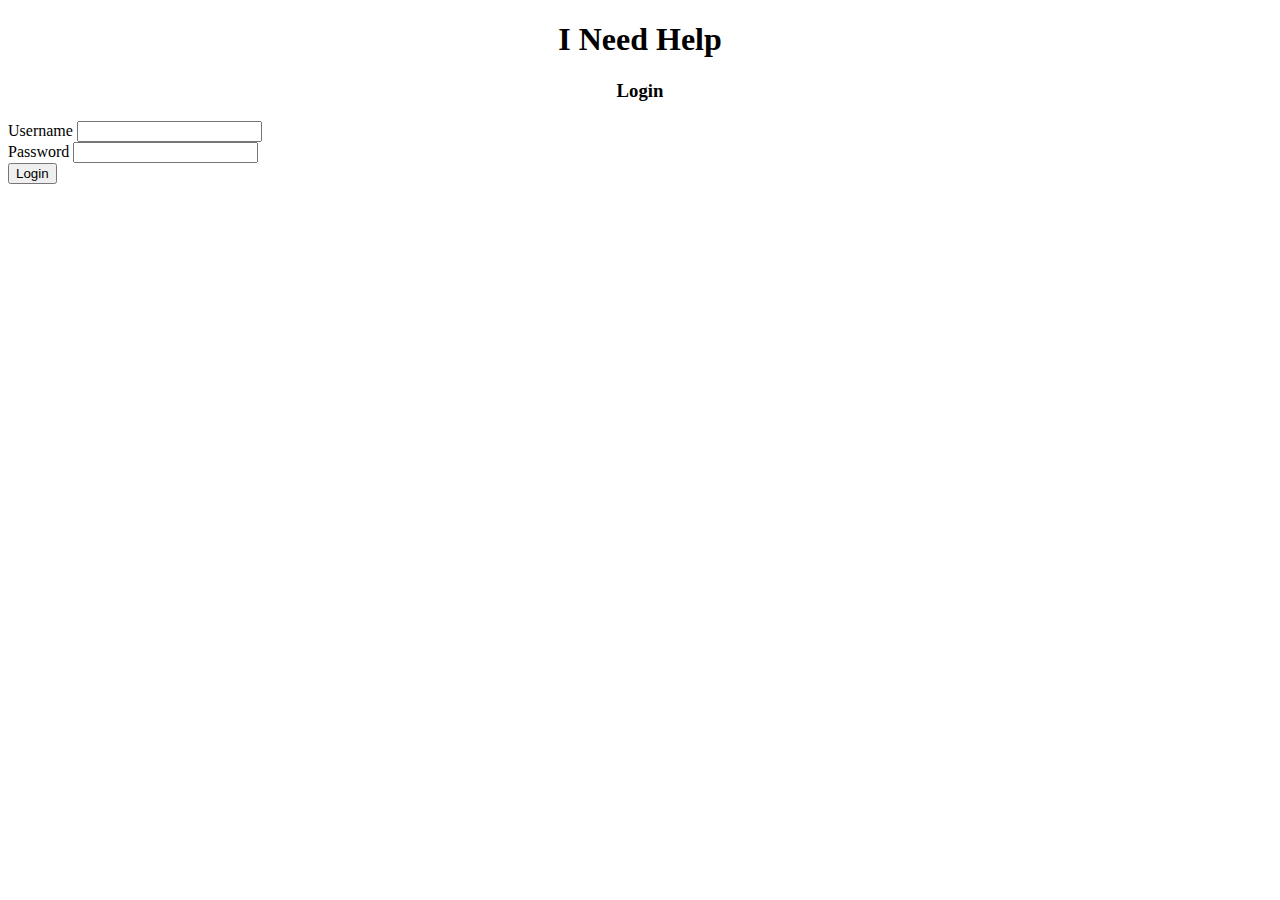
==== joshfrontend/index.html @ 059983da "Start HTML based login" ====
<!doctype html>
<html lang="en">

  <head>
    <!-- Required meta tags -->
    <meta charset="utf-8">
    <meta name="viewport" content="width=device-width, initial-scale=1, shrink-to-fit=no">

    <!-- Styles -->
    <link rel="stylesheet" href="https://stackpath.bootstrapcdn.com/bootstrap/4.1.0/css/bootstrap.min.css" integrity="sha384-9gVQ4dYFwwWSjIDZnLEWnxCjeSWFphJiwGPXr1jddIhOegiu1FwO5qRGvFXOdJZ4" crossorigin="anonymous">
    <link rel="stylesheet" href="css/styles.css">

    <title>I Need Help</title>
  </head>

  <body>
    <div class="container">

      <div class="row">
        <div class="col-12">
          <center><h1>I Need Help</h1></center>
        </div>
      </div>

      <div class="row">
        <div class="col-12">
          <center><h3>Login</h3></center>
        </div>
      </div>

      <div class="row">
        <div class="col-12">
          <form onsubmit="return false;">
            <div class="form-group">
              <label for="loginFormUsername">Username</label>
              <input type="text" class="form-control" id="loginFormUsername" placeholder="">
            </div>
            <div class="form-group">
              <label for="loginFormPassword">Password</label>
              <input type="password" class="form-control" id="loginFormPassword" placeholder="">
            </div>
            <div class="form-group">
              <input type="submit" class="form-control" id="loginFormSubmit" value="Login" onclick="submitLogin()">
            </div>
            <b id="loginFailText" style="display:none;">Invalid Username or Password!</b>
          </form>
        </div>
      </div>

    <!-- Scripts, jquery, popper, ajax -->
    <script
    src="https://code.jquery.com/jquery-3.3.1.min.js"
    integrity="sha256-FgpCb/KJQlLNfOu91ta32o/NMZxltwRo8QtmkMRdAu8="
    crossorigin="anonymous"></script>
    <script src="https://cdnjs.cloudflare.com/ajax/libs/popper.js/1.14.0/umd/popper.min.js" integrity="sha384-cs/chFZiN24E4KMATLdqdvsezGxaGsi4hLGOzlXwp5UZB1LY//20VyM2taTB4QvJ" crossorigin="anonymous"></script>
    <script src="https://stackpath.bootstrapcdn.com/bootstrap/4.1.0/js/bootstrap.min.js" integrity="sha384-uefMccjFJAIv6A+rW+L4AHf99KvxDjWSu1z9VI8SKNVmz4sk7buKt/6v9KI65qnm" crossorigin="anonymous"></script>
    <script src="js/posts.js"></script>
  </body>

</html>
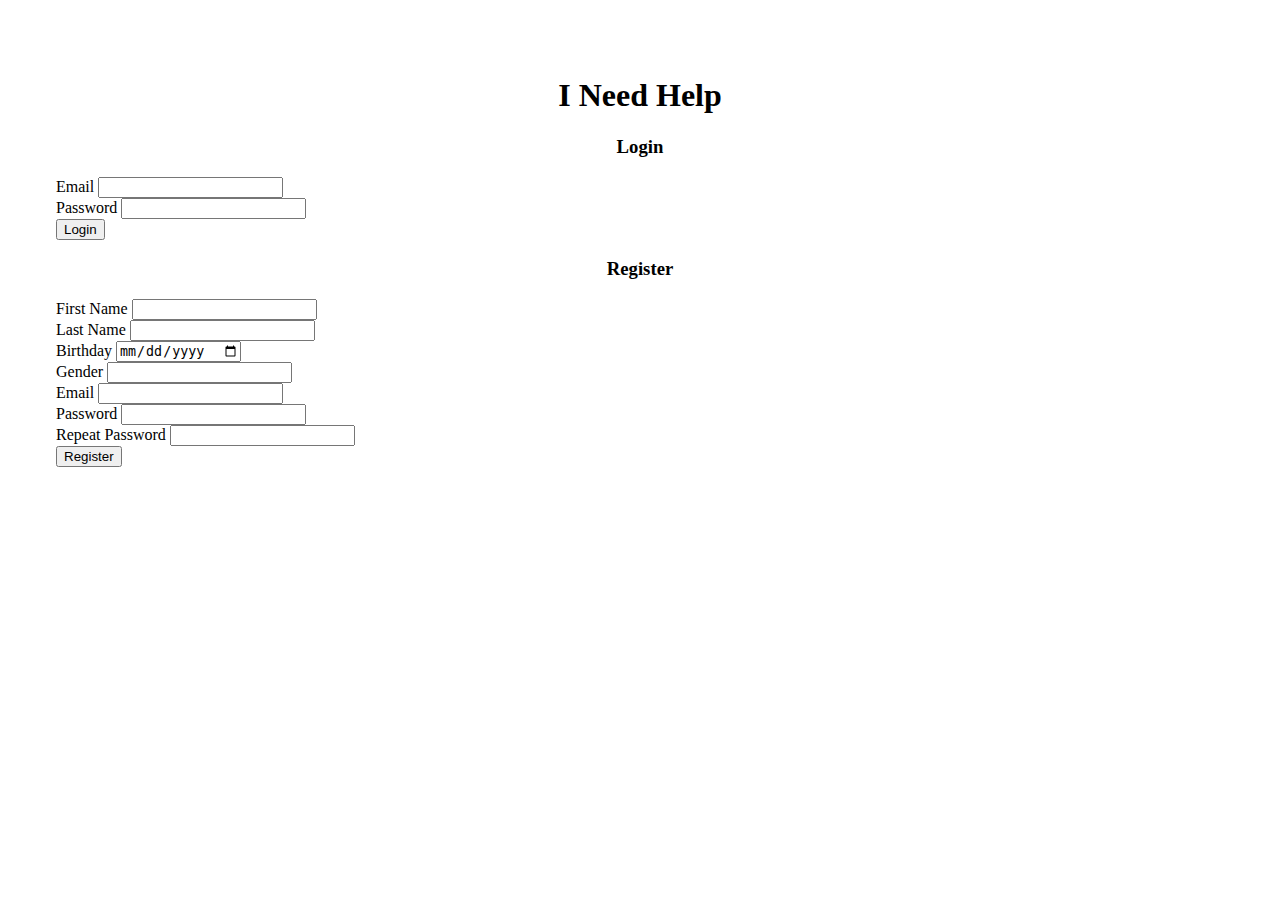
==== commit 817fd5a0: "Request modal" ====
--- a/joshfrontend/index.html
+++ b/joshfrontend/index.html
@@ -32,8 +32,8 @@
         <div class="col-12">
           <form onsubmit="return false;">
             <div class="form-group">
-              <label for="loginFormUsername">Username</label>
-              <input type="text" class="form-control" id="loginFormUsername" placeholder="">
+              <label for="loginFormEmail">Email</label>
+              <input type="email" class="form-control" id="loginFormEmail" placeholder="">
             </div>
             <div class="form-group">
               <label for="loginFormPassword">Password</label>
@@ -42,7 +42,52 @@
             <div class="form-group">
               <input type="submit" class="form-control" id="loginFormSubmit" value="Login" onclick="submitLogin()">
             </div>
-            <b id="loginFailText" style="display:none;">Invalid Username or Password!</b>
+            <b id="loginFailText" style="display:none;">Invalid Email or Password!</b>
+          </form>
+        </div>
+      </div>
+
+      <div class="row">
+        <div class="col-12">
+          <center><h3>Register</h3></center>
+        </div>
+      </div>
+
+      <div class="row">
+        <div class="col-12">
+          <form onsubmit="return false;">
+            <div class="form-group">
+              <label for="registerFormFirstname">First Name</label>
+              <input type="text" class="form-control" id="registerFormFirstname" placeholder="">
+            </div>
+            <div class="form-group">
+              <label for="registerFormLastname">Last Name</label>
+              <input type="text" class="form-control" id="registerFormLastname" placeholder="">
+            </div>
+            <div class="form-group">
+              <label for="registerFormBirthday">Birthday</label>
+              <input type="date" class="form-control" id="registerFormBirthday" placeholder="">
+            </div>
+            <div class="form-group">
+              <label for="registerFormGender">Gender</label>
+              <input type="text" class="form-control" id="registerFormGender" placeholder="">
+            </div>
+            <div class="form-group">
+              <label for="registerFormEmail">Email</label>
+              <input type="email" class="form-control" id="registerFormEmail" placeholder="">
+            </div>
+            <div class="form-group">
+              <label for="registerFormPassword">Password</label>
+              <input type="password" class="form-control" id="registerFormPassword" placeholder="">
+            </div>
+            <div class="form-group">
+              <label for="registerFormPassword2">Repeat Password</label>
+              <input type="password" class="form-control" id="registerFormPassword2" placeholder="">
+            </div>
+            <div class="form-group">
+              <input type="submit" class="form-control" id="registerFormSubmit" value="Register" onclick="submitRegister()">
+            </div>
+            <b id="registerFailText" style="display:none;">Failed to register!</b>
           </form>
         </div>
       </div>
--- a/joshfrontend/css/styles.css
+++ b/joshfrontend/css/styles.css
@@ -0,0 +1,14 @@
+.container{
+    padding:3rem;
+}
+
+.btn-big{
+    width:75%;
+    border:2px solid #2e3ae7;
+    background-color:white;
+    height:5rem;
+}
+
+.btn-big:hover{
+    background-color:#eeeeee;
+}